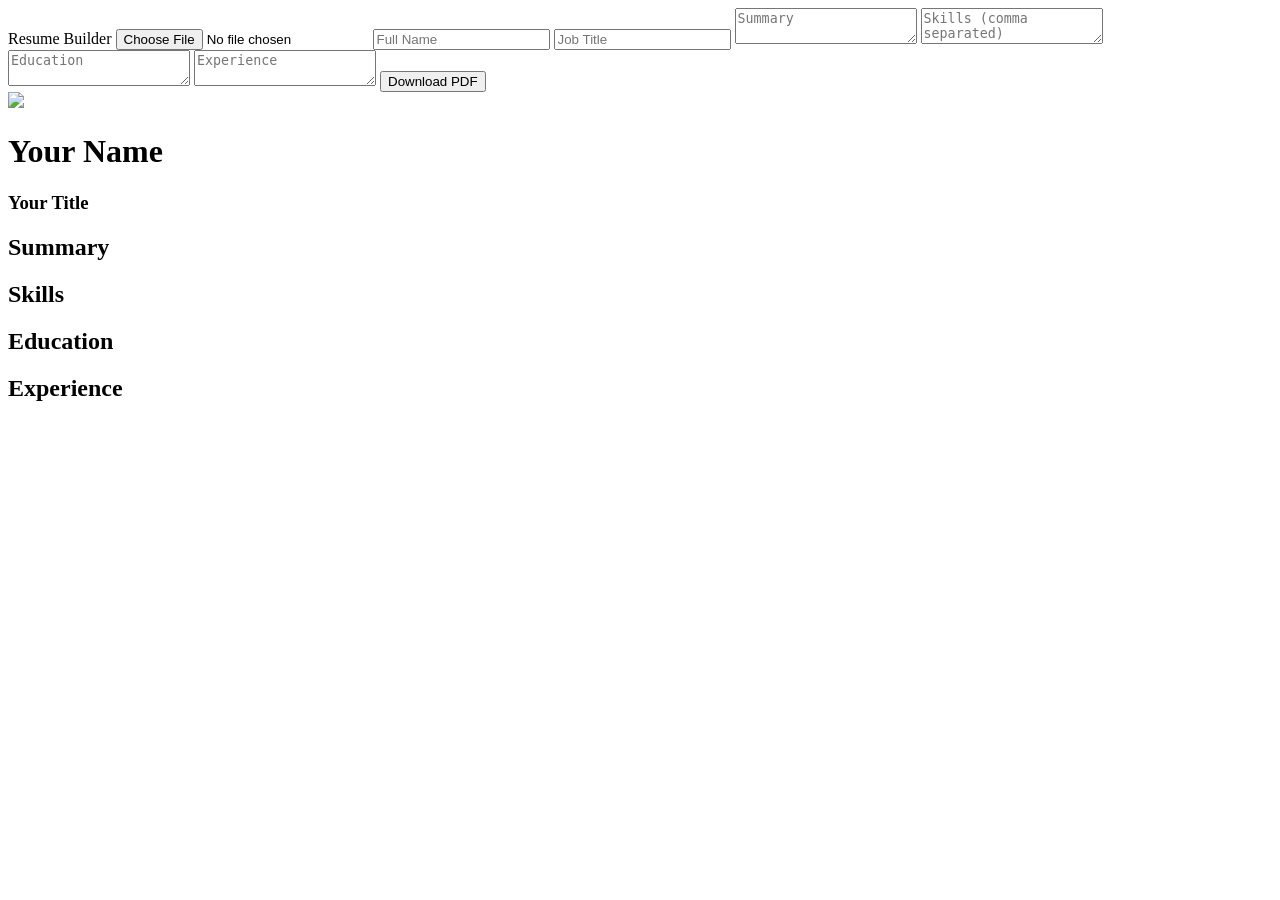
==== index.html @ 28a4b458 "Rename Resume Builder/index.html to index.html" ====
<!DOCTYPE html>
<html lang="en">

<head>
    <meta charset="UTF-8">
    <meta name="viewport" content="width=device-width, initial-scale=1.0">
    <title>Resume Builder</title>

    <link rel="stylesheet" href="style.css">

    <script src="https://cdnjs.cloudflare.com/ajax/libs/html2pdf.js/0.9.2/html2pdf.bundle.min.js"></script>
</head>

<body>

    <div class="container">

        <!-- FORM -->
        <div class="form" <h2>Resume Builder</h2>

            <input type="file" id="image">

            <input type="text" id="name" placeholder="Full Name" oninput="updateResume()">
            <input type="text" id="title" placeholder="Job Title" oninput="updateResume()">

            <textarea id="summary" placeholder="Summary" oninput="updateResume()"></textarea>
            <textarea id="skills" placeholder="Skills (comma separated)" oninput="updateResume()"></textarea>
            <textarea id="education" placeholder="Education" oninput="updateResume()"></textarea>
            <textarea id="experience" placeholder="Experience" oninput="updateResume()"></textarea>

            <button onclick="downloadPDF()">Download PDF</button>
        </div>

        <!-- PREVIEW -->
        <div class="preview" id="resume">

            <div class="header">
                <img id="p_image" src="https://via.placeholder.com/80">
                <div>
                    <h1 id="p_name">Your Name</h1>
                    <h3 id="p_title">Your Title</h3>
                </div>
            </div>

            <div class="section">
                <h2>Summary</h2>
                <p id="p_summary"></p>
            </div>

            <div class="section">
                <h2>Skills</h2>
                <ul id="p_skills"></ul>
            </div>

            <div class="section">
                <h2>Education</h2>
                <p id="p_education"></p>
            </div>

            <div class="section">
                <h2>Experience</h2>
                <p id="p_experience"></p>
            </div>

        </div>

    </div>

    <script src="script.js"></script>

</body>

</html>
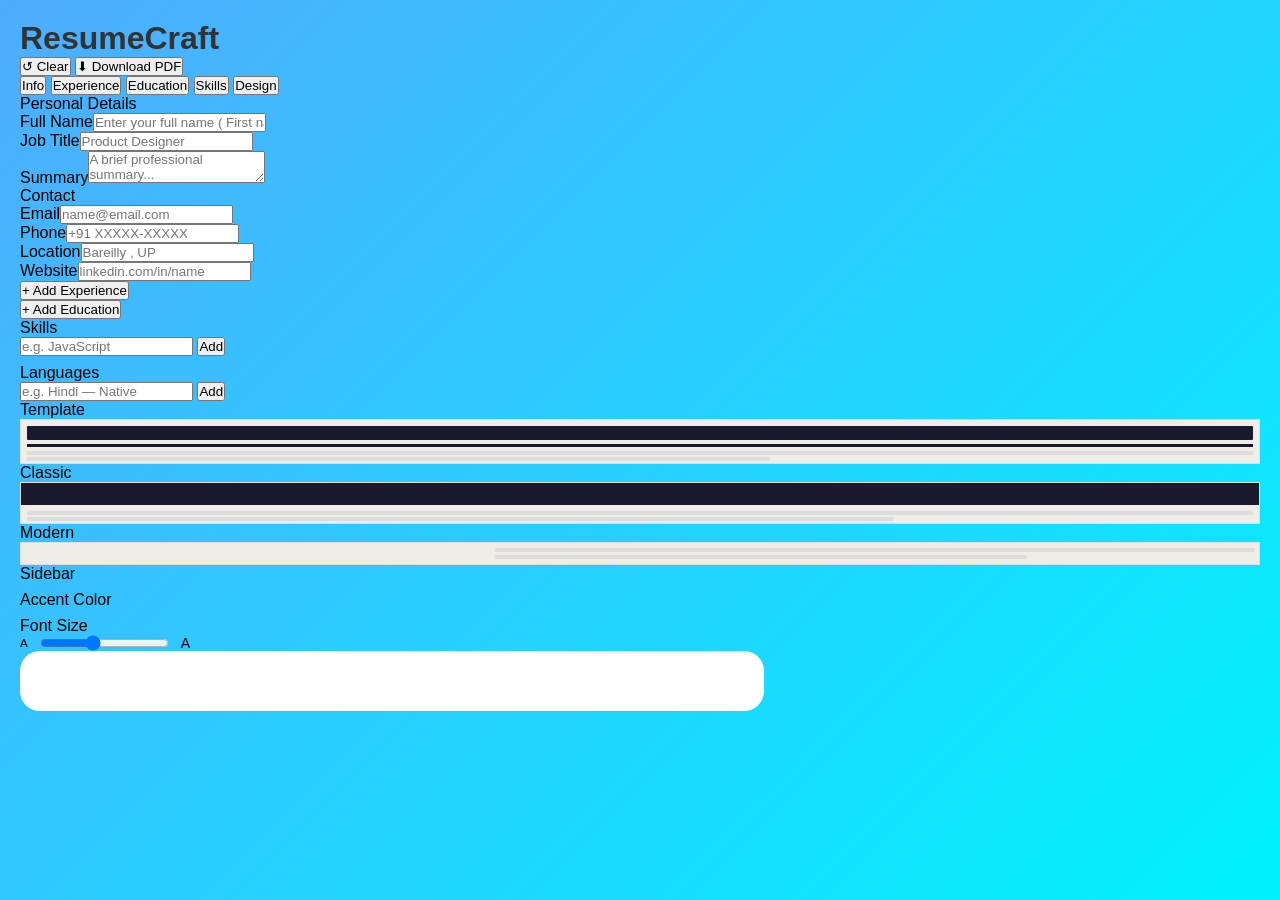
==== commit 5596bb1c: "Update index.html" ====
--- a/index.html
+++ b/index.html
@@ -5,69 +5,157 @@
     <meta charset="UTF-8">
     <meta name="viewport" content="width=device-width, initial-scale=1.0">
     <title>Resume Builder</title>
-
+    <link
+        href="https://fonts.googleapis.com/css2?family=Playfair+Display:wght@400;600;700&family=DM+Sans:wght@300;400;500&display=swap"
+        rel="stylesheet">
     <link rel="stylesheet" href="style.css">
-
-    <script src="https://cdnjs.cloudflare.com/ajax/libs/html2pdf.js/0.9.2/html2pdf.bundle.min.js"></script>
 </head>
 
 <body>
 
-    <div class="container">
+    <header>
+        <h1>Resume<span>Craft</span></h1>
+        <div class="header-actions">
+            <button class="btn btn-ghost" onclick="clearAll()">↺ Clear</button>
+            <button class="btn btn-accent" onclick="window.print()">⬇ Download PDF</button>
+        </div>
+    </header>
 
-        <!-- FORM -->
-        <div class="form" <h2>Resume Builder</h2>
+    <div class="app">
+        <div class="editor">
+            <nav class="tab-nav">
+                <button class="tab-btn active" onclick="switchTab('info', event)">Info</button>
+                <button class="tab-btn" onclick="switchTab('experience', event)">Experience</button>
+                <button class="tab-btn" onclick="switchTab('education', event)">Education</button>
+                <button class="tab-btn" onclick="switchTab('skills', event)">Skills</button>
+                <button class="tab-btn" onclick="switchTab('design', event)">Design</button>
+            </nav>
 
-            <input type="file" id="image">
+            <!-- INFO TAB -->
+            <div id="tab-info" class="tab-panel active">
+                <div class="section-label">Personal Details</div>
+                <div class="field-group"><label>Full Name</label><input type="text" id="name"
+                        placeholder="Enter your full name ( First name + Last name )" oninput="render()"></div>
+                <div class="field-group"><label>Job Title</label><input type="text" id="jobtitle"
+                        placeholder="Product Designer" oninput="render()"></div>
+                <div class="field-group"><label>Summary</label><textarea id="summary"
+                        placeholder="A brief professional summary..." oninput="render()"></textarea></div>
+                <div class="section-label">Contact</div>
+                <div class="field-row">
+                    <div class="field-group"><label>Email</label><input type="email" id="email"
+                            placeholder="name@email.com" oninput="render()"></div>
+                    <div class="field-group"><label>Phone</label><input type="tel" id="phone"
+                            placeholder="+91 XXXXX-XXXXX" oninput="render()"></div>
+                </div>
+                <div class="field-row">
+                    <div class="field-group"><label>Location</label><input type="text" id="location"
+                            placeholder="Bareilly , UP " oninput="render()"></div>
+                    <div class="field-group"><label>Website</label><input type="url" id="website"
+                            placeholder="linkedin.com/in/name" oninput="render()"></div>
+                </div>
+            </div>
 
-            <input type="text" id="name" placeholder="Full Name" oninput="updateResume()">
-            <input type="text" id="title" placeholder="Job Title" oninput="updateResume()">
+            <!-- EXPERIENCE TAB -->
+            <div id="tab-experience" class="tab-panel">
+                <div id="exp-list"></div>
+                <button class="btn-add" onclick="addEntry('exp')">+ Add Experience</button>
+            </div>
 
-            <textarea id="summary" placeholder="Summary" oninput="updateResume()"></textarea>
-            <textarea id="skills" placeholder="Skills (comma separated)" oninput="updateResume()"></textarea>
-            <textarea id="education" placeholder="Education" oninput="updateResume()"></textarea>
-            <textarea id="experience" placeholder="Experience" oninput="updateResume()"></textarea>
+            <!-- EDUCATION TAB -->
+            <div id="tab-education" class="tab-panel">
+                <div id="edu-list"></div>
+                <button class="btn-add" onclick="addEntry('edu')">+ Add Education</button>
+            </div>
 
-            <button onclick="downloadPDF()">Download PDF</button>
+            <!-- SKILLS TAB -->
+            <div id="tab-skills" class="tab-panel">
+                <div class="section-label">Skills</div>
+                <div class="skill-input-row">
+                    <input type="text" id="skill-input" placeholder="e.g. JavaScript"
+                        onkeydown="if(event.key==='Enter')addSkill()">
+                    <button class="btn" onclick="addSkill()">Add</button>
+                </div>
+                <div class="skills-grid" id="skills-display"></div>
+
+                <div class="section-label" style="margin-top:0.5rem">Languages</div>
+                <div class="skill-input-row">
+                    <input type="text" id="lang-input" placeholder="e.g. Hindi — Native"
+                        onkeydown="if(event.key==='Enter')addLang()">
+                    <button class="btn" onclick="addLang()">Add</button>
+                </div>
+                <div class="skills-grid" id="langs-display"></div>
+            </div>
+
+            <!-- DESIGN TAB -->
+            <div id="tab-design" class="tab-panel">
+                <div class="section-label">Template</div>
+                <div class="template-grid">
+                    <div class="template-swatch selected" onclick="selectTemplate('classic', this)">
+                        <div class="swatch-preview" style="background:#f0ede8; border:1px solid #ddd;">
+                            <div style="height:14px;background:#1a1a2e;margin:6px 6px 4px;border-radius:1px;"></div>
+                            <div style="height:3px;background:#1a1a2e;margin:0 6px 4px;"></div>
+                            <div style="height:4px;background:#ddd;margin:0 6px 2px;border-radius:1px;"></div>
+                            <div style="height:4px;background:#ddd;margin:0 6px 2px;width:60%;border-radius:1px;"></div>
+                        </div>
+                        <span>Classic</span>
+                    </div>
+                    <div class="template-swatch" onclick="selectTemplate('modern', this)">
+                        <div class="swatch-preview" style="background:#f0ede8; border:1px solid #ddd;">
+                            <div style="height:22px;background:#1a1a2e;margin:0;padding:6px 6px 0;"></div>
+                            <div style="height:4px;background:#ddd;margin:6px 6px 2px;border-radius:1px;"></div>
+                            <div style="height:4px;background:#ddd;margin:0 6px 2px;width:70%;border-radius:1px;"></div>
+                        </div>
+                        <span>Modern</span>
+                    </div>
+                    <div class="template-swatch" onclick="selectTemplate('sidebar', this)">
+                        <div class="swatch-preview" style="background:#f0ede8; border:1px solid #ddd; display:flex;">
+                            <div style="width:38%;background:#1a1a2e;height:100%;"></div>
+                            <div style="flex:1;padding:5px 4px;display:flex;flex-direction:column;gap:3px;">
+                                <div style="height:4px;background:#ddd;border-radius:1px;"></div>
+                                <div style="height:4px;background:#ddd;border-radius:1px;width:70%;"></div>
+                            </div>
+                        </div>
+                        <span>Sidebar</span>
+                    </div>
+                </div>
+
+                <div class="section-label" style="margin-top:0.5rem">Accent Color</div>
+                <div class="color-options" id="color-options">
+                    <div class="color-dot active" style="background:#1a1a2e" data-color="#1a1a2e"
+                        onclick="setColor(this)"></div>
+                    <div class="color-dot" style="background:#c8773a" data-color="#c8773a" onclick="setColor(this)">
+                    </div>
+                    <div class="color-dot" style="background:#2563eb" data-color="#2563eb" onclick="setColor(this)">
+                    </div>
+                    <div class="color-dot" style="background:#16a34a" data-color="#16a34a" onclick="setColor(this)">
+                    </div>
+                    <div class="color-dot" style="background:#9333ea" data-color="#9333ea" onclick="setColor(this)">
+                    </div>
+                    <div class="color-dot" style="background:#dc2626" data-color="#dc2626" onclick="setColor(this)">
+                    </div>
+                    <div class="color-dot" style="background:#0891b2" data-color="#0891b2" onclick="setColor(this)">
+                    </div>
+                    <div class="color-dot" style="background:#4b5563" data-color="#4b5563" onclick="setColor(this)">
+                    </div>
+                </div>
+
+                <div class="section-label" style="margin-top:0.5rem">Font Size</div>
+                <div style="display:flex;align-items:center;gap:0.75rem;">
+                    <span style="font-size:0.72rem;color:var(--ink-muted)">A</span>
+                    <input type="range" min="90" max="115" value="100" id="font-scale"
+                        oninput="setFontScale(this.value)">
+                    <span style="font-size:0.88rem;color:var(--ink-muted)">A</span>
+                </div>
+            </div>
         </div>
 
         <!-- PREVIEW -->
-        <div class="preview" id="resume">
-
-            <div class="header">
-                <img id="p_image" src="https://via.placeholder.com/80">
-                <div>
-                    <h1 id="p_name">Your Name</h1>
-                    <h3 id="p_title">Your Title</h3>
-                </div>
-            </div>
-
-            <div class="section">
-                <h2>Summary</h2>
-                <p id="p_summary"></p>
-            </div>
-
-            <div class="section">
-                <h2>Skills</h2>
-                <ul id="p_skills"></ul>
-            </div>
-
-            <div class="section">
-                <h2>Education</h2>
-                <p id="p_education"></p>
-            </div>
-
-            <div class="section">
-                <h2>Experience</h2>
-                <p id="p_experience"></p>
-            </div>
-
+        <div class="preview">
+            <div class="resume-page classic" id="resume-page"></div>
         </div>
-
     </div>
 
     <script src="script.js"></script>
-
 </body>
 
 </html>
--- a/style.css
+++ b/style.css
@@ -0,0 +1,85 @@
+* {
+    margin: 0;
+    padding: 0;
+    box-sizing: border-box;
+    font-family: 'Segoe UI', sans-serif;
+}
+
+body {
+    background: linear-gradient(135deg, #4facfe, #00f2fe);
+    min-height: 100vh;
+    padding: 20px;
+}
+
+.container {
+    display: flex;
+    gap: 20px;
+}
+
+/* FORM */
+.form {
+    width: 40%;
+    padding: 20px;
+    border-radius: 20px;
+    background: rgba(255, 255, 255, 0.2);
+    backdrop-filter: blur(15px);
+    color: white;
+}
+
+.form input,
+.form textarea {
+    width: 100%;
+    margin: 8px 0;
+    padding: 10px;
+    border-radius: 10px;
+    border: none;
+    outline: none;
+}
+
+.form button {
+    width: 100%;
+    padding: 12px;
+    border: none;
+    border-radius: 10px;
+    background: linear-gradient(45deg, #ff7c18, #ffb347);
+    color: white;
+    font-weight: bold;
+    cursor: pointer;
+}
+
+/* PREVIEW */
+.preview {
+    width: 60%;
+    padding: 30px;
+    border-radius: 20px;
+    background: white;
+}
+
+.header {
+    display: flex;
+    align-items: center;
+    gap: 20px;
+}
+
+.header img {
+    width: 80px;
+    height: 80px;
+    border-radius: 50%;
+    object-fit: cover;
+}
+
+.section {
+    margin-top: 15px;
+}
+
+h1 {
+    color: #333;
+}
+
+h3 {
+    color: #777;
+}
+
+ul {
+    padding-left: 20px;
+}
